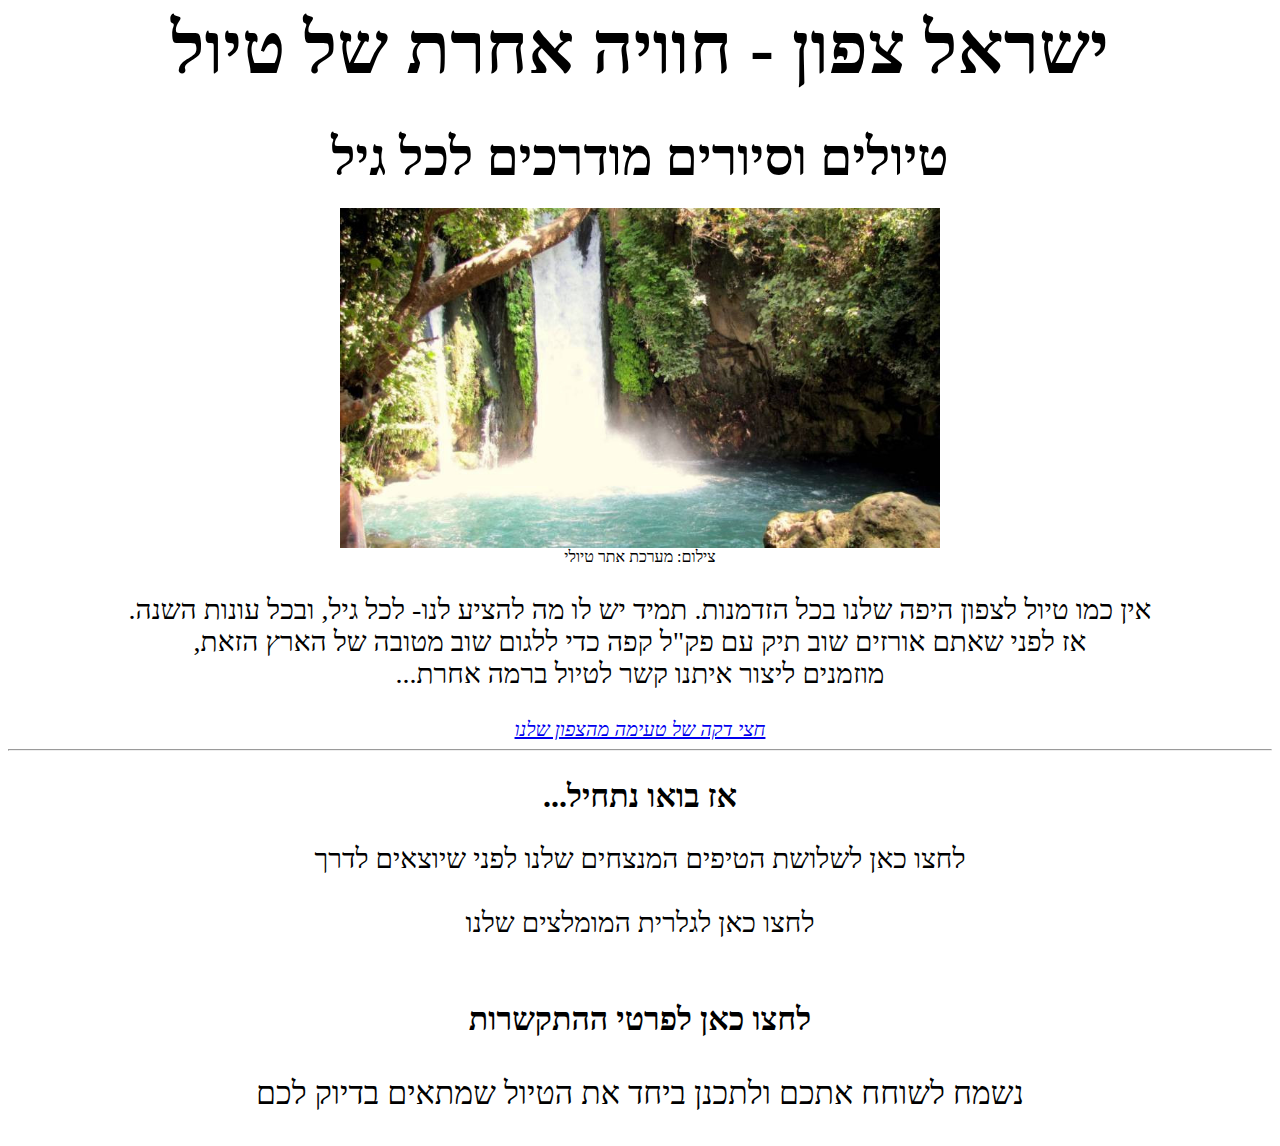
==== index.html @ b6c7c272 "Rename p.index.html to index.html" ====
<html> 
<head> 
<link rel="stylesheet" href="pn.css">
<title> אתרים לטיול בצפון הארץ </title>
</head>
<body class = centered-text ; dir="rtl";> 
<h1> <div style="font-size: 72px"> <font face="Guttman Keren">  ישראל צפון - חוויה אחרת של טיול </div> <br>
<div style="font-size: 52px"> טיולים וסיורים מודרכים לכל גיל </div> 
</h1>
<img src = "צפון.jpg" > <br>
צילום: מערכת אתר טיולי <br>
<p class=red> 
אין כמו טיול לצפון היפה שלנו בכל הזדמנות. תמיד יש לו מה להציע לנו- לכל גיל, ובכל עונות השנה. <br>
אז לפני שאתם אורזים שוב תיק עם פק"ל קפה כדי ללגום שוב מטובה של הארץ הזאת, <br> 
מוזמנים ליצור איתנו קשר לטיול ברמה אחרת...
</p>
<a href= "https://www.youtube.com/watch?v=Z77Istp0XdQ" target=_blank" ; style="font-size: 20px"> <i> חצי דקה של טעימה מהצפון שלנו</i> </a> <br> <hr>


<h2 id= "spacial"> אז בואו נתחיל...</h2>
<p class= red> לחצו כאן לשלושת הטיפים המנצחים שלנו לפני שיוצאים לדרך <br> <br>
לחצו כאן לגלרית המומלצים שלנו <br>
</p>
<br>
<p> 
<div id= "spacial"> <div> <b> לחצו כאן לפרטי ההתקשרות  </b> </div><br>נשמח לשוחח אתכם ולתכנן ביחד את הטיול שמתאים בדיוק לכם </div>
<br>

</p>




</body>

 




</html>
---- pn.css ----
img { width:600 }
 body {
  background-image: url("רקע 2.jpg") ; background-position: right top;
  background-attachment: fixed;
}

.red {font-size: 28px}
#spacial {font-size: 32px}
.centered-text {    
  text-align: center;
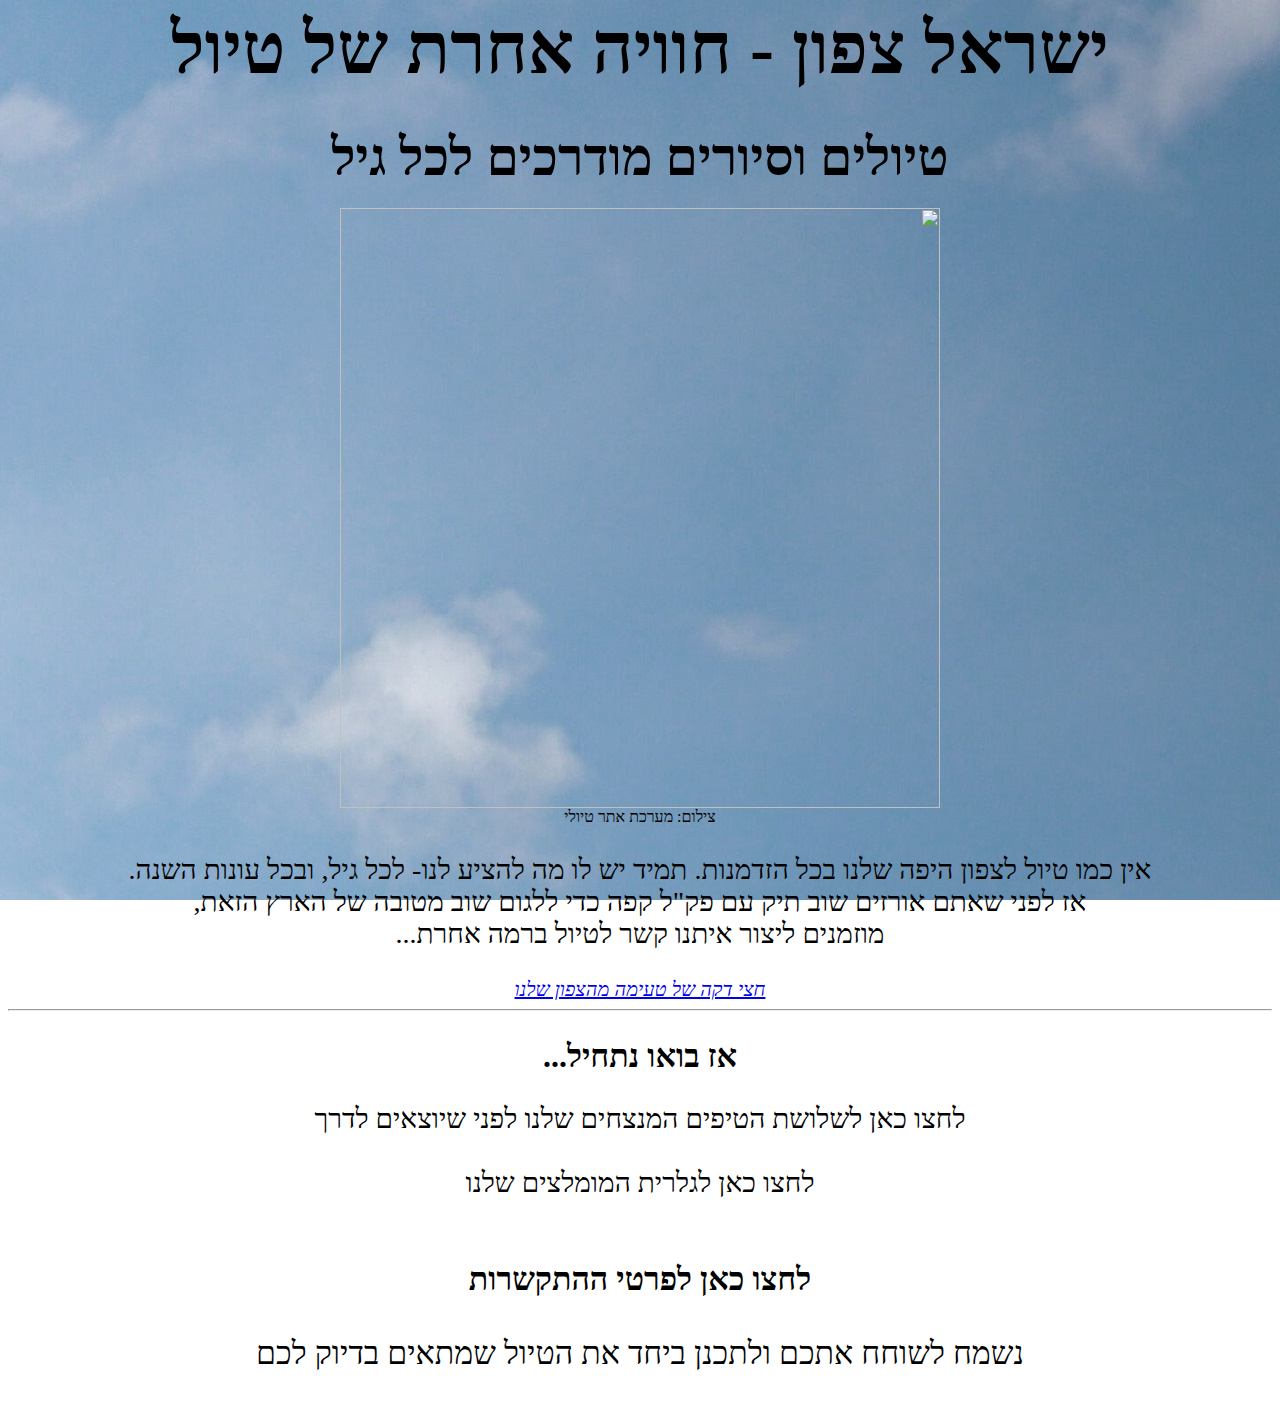
==== commit 33c370df: "Update index.html" ====
--- a/index.html
+++ b/index.html
@@ -7,7 +7,7 @@
 <h1> <div style="font-size: 72px"> <font face="Guttman Keren">  ישראל צפון - חוויה אחרת של טיול </div> <br>
 <div style="font-size: 52px"> טיולים וסיורים מודרכים לכל גיל </div> 
 </h1>
-<img src = "צפון.jpg" > <br>
+<img src = ".jpg" > <br>
 צילום: מערכת אתר טיולי <br>
 <p class=red> 
 אין כמו טיול לצפון היפה שלנו בכל הזדמנות. תמיד יש לו מה להציע לנו- לכל גיל, ובכל עונות השנה. <br>
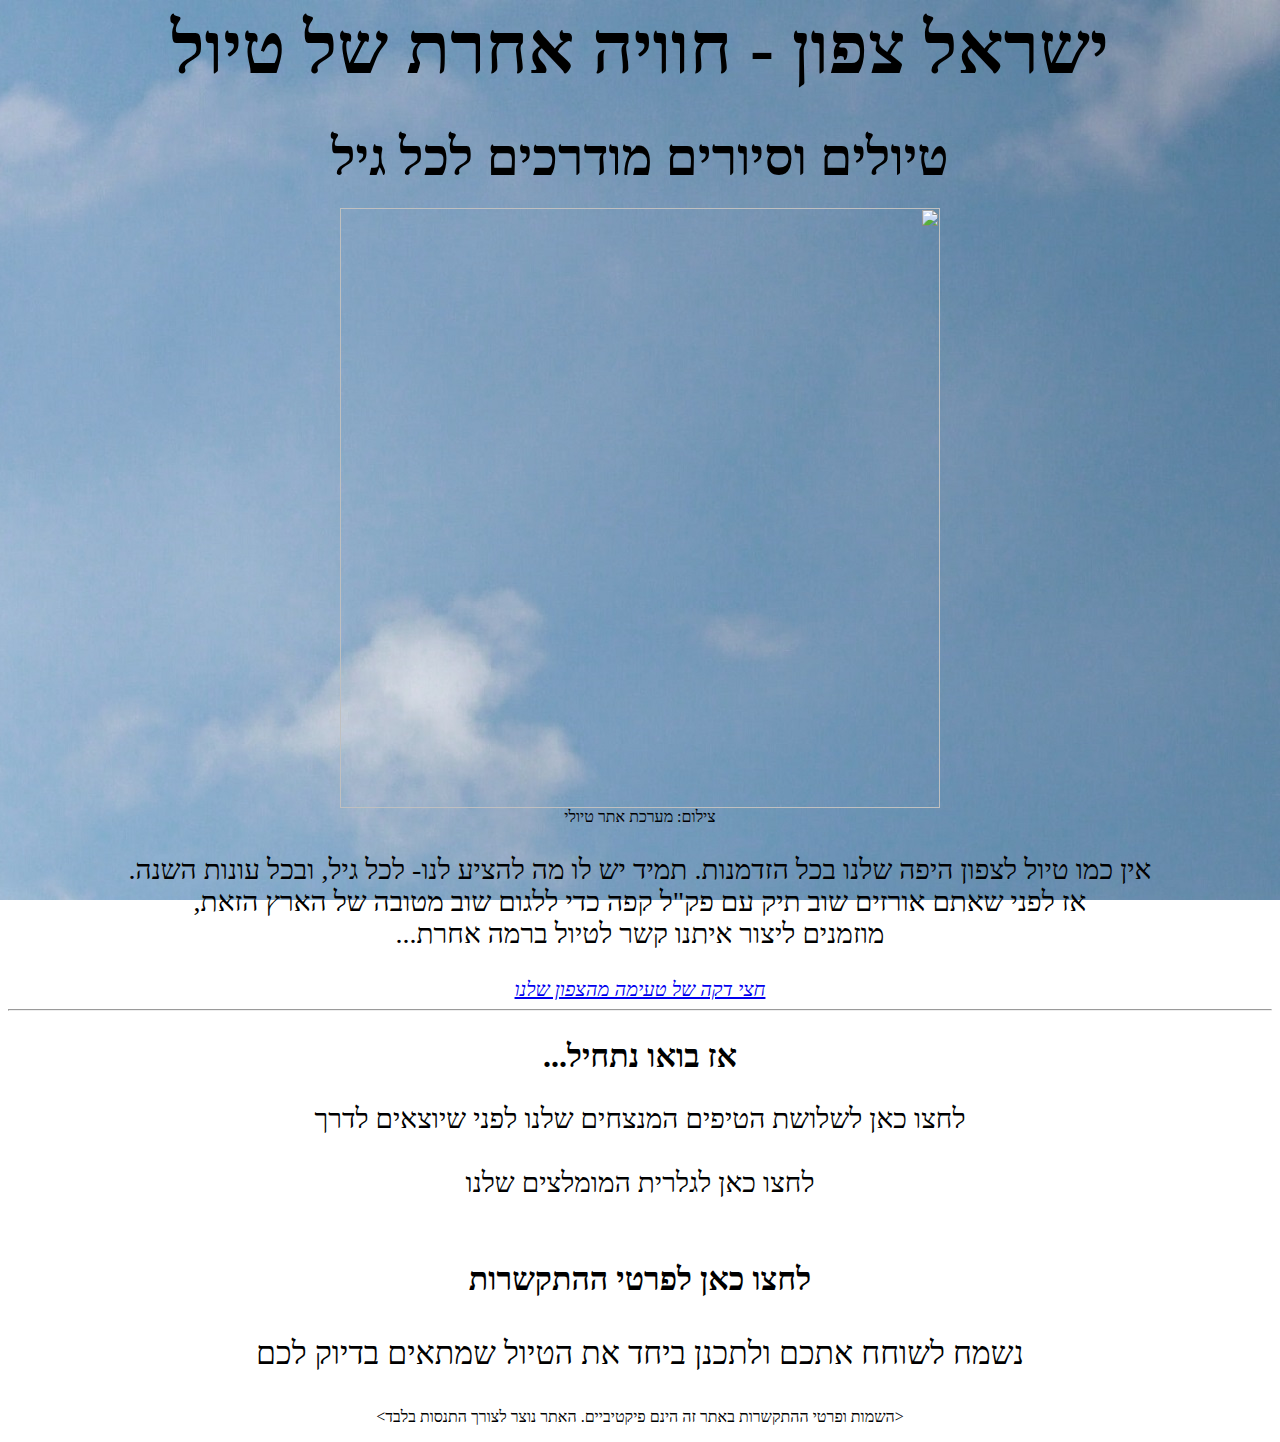
==== commit 93494d18: "Update index.html" ====
--- a/index.html
+++ b/index.html
@@ -4,7 +4,7 @@
 <title> אתרים לטיול בצפון הארץ </title>
 </head>
 <body class = centered-text ; dir="rtl";> 
-<h1> <div style="font-size: 72px"> <font face="Guttman Keren">  ישראל צפון - חוויה אחרת של טיול </div> <br>
+<h1> <div style="font-size: 72px"> <font face="Guttman Keren", "Times New Roman (כותרות עבריות)">  ישראל צפון - חוויה אחרת של טיול </div> <br>
 <div style="font-size: 52px"> טיולים וסיורים מודרכים לכל גיל </div> 
 </h1>
 <img src = ".jpg" > <br>
@@ -24,7 +24,8 @@
 <br>
 <p> 
 <div id= "spacial"> <div> <b> לחצו כאן לפרטי ההתקשרות  </b> </div><br>נשמח לשוחח אתכם ולתכנן ביחד את הטיול שמתאים בדיוק לכם </div>
-<br>
+<br> <br>
+<השמות ופרטי ההתקשרות באתר זה הינם פיקטיביים. האתר נוצר לצורך התנסות בלבד>
 
 </p>
 
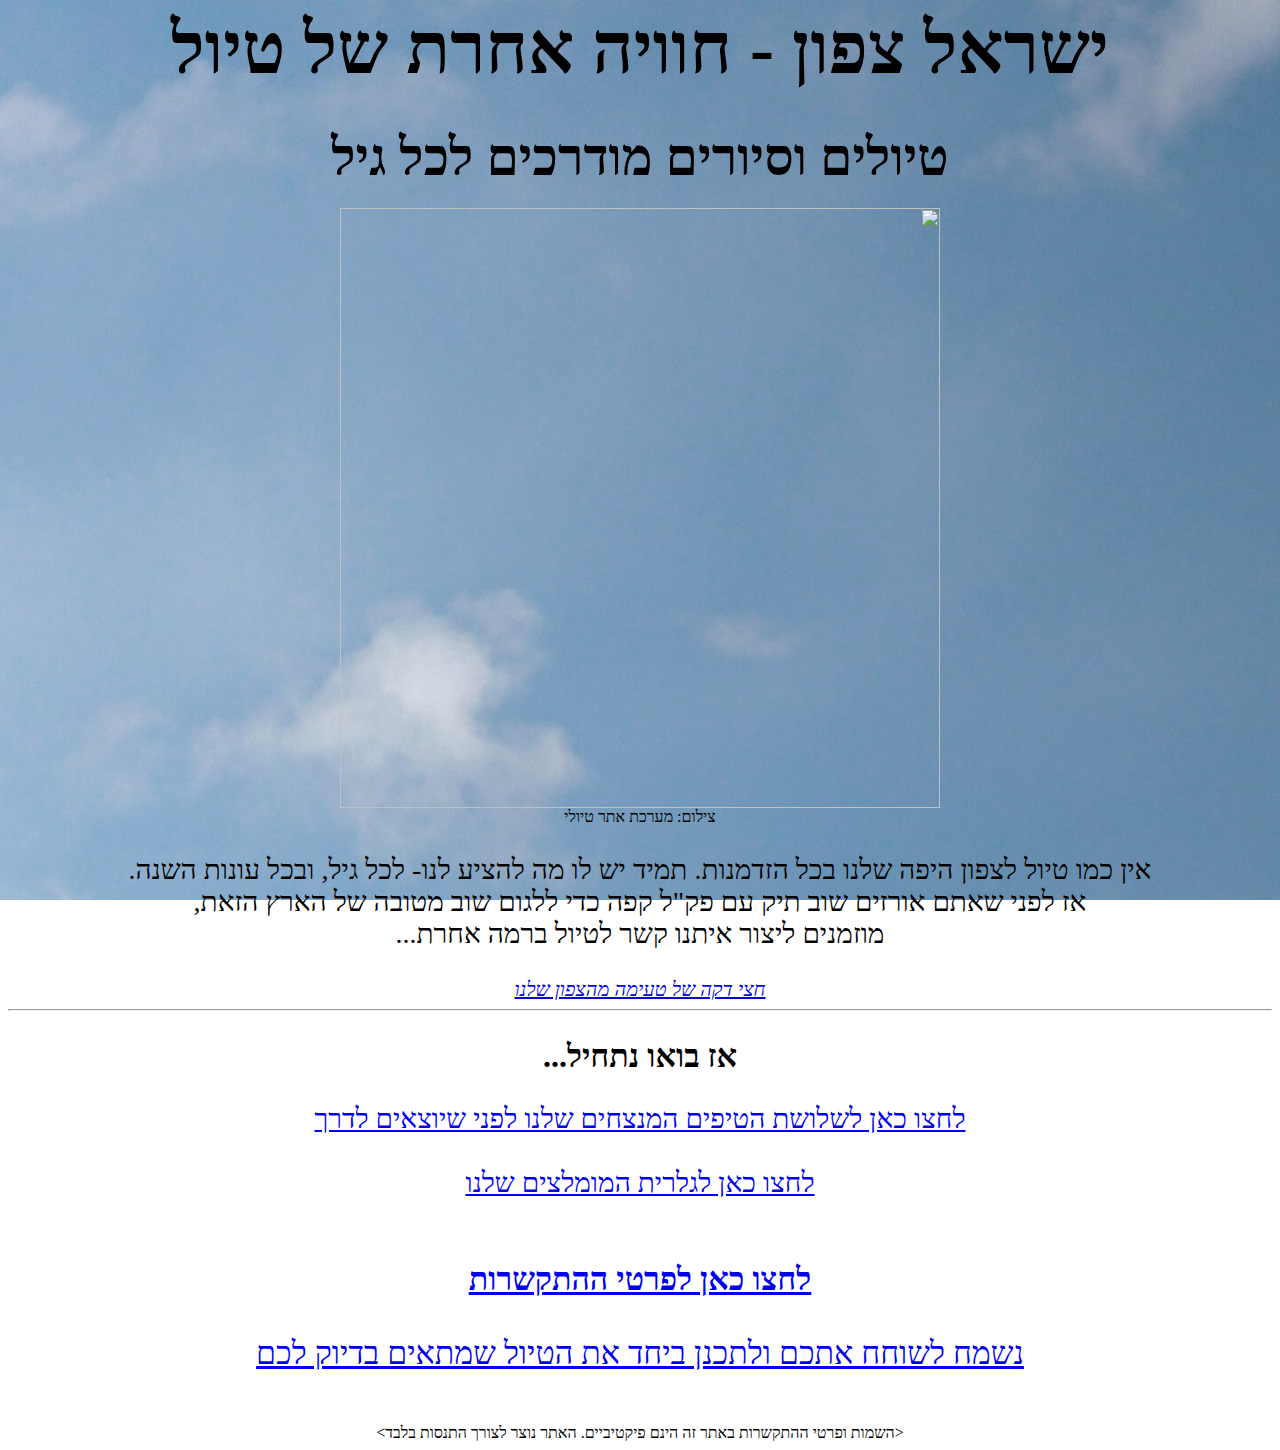
==== commit 495dfe87: "Update index.html" ====
--- a/index.html
+++ b/index.html
@@ -18,16 +18,21 @@
 
 
 <h2 id= "spacial"> אז בואו נתחיל...</h2>
-<p class= red> לחצו כאן לשלושת הטיפים המנצחים שלנו לפני שיוצאים לדרך <br> <br>
-לחצו כאן לגלרית המומלצים שלנו <br>
+ <p class= red>
+ <a href= "https://pnina0545.github.io/3/" target=_blank" ;> לחצו כאן לשלושת הטיפים המנצחים שלנו לפני שיוצאים לדרך </a> <br> <br>
+  <a href= "https://pnina0545.github.io/3/" target=_blank" ;> לחצו כאן לגלרית המומלצים שלנו </a> <br> 
+
 </p>
 <br>
 <p> 
-<div id= "spacial"> <div> <b> לחצו כאן לפרטי ההתקשרות  </b> </div><br>נשמח לשוחח אתכם ולתכנן ביחד את הטיול שמתאים בדיוק לכם </div>
-<br> <br>
+<div id= "spacial">
+<a href= "https://pnina0545.github.io/3/" target=_blank" ;>  <div> <b> לחצו כאן לפרטי ההתקשרות  </b> </div><br>
+נשמח לשוחח אתכם ולתכנן ביחד את הטיול שמתאים בדיוק לכם </div> </a> <br>
+<br>
+ </p>
 <השמות ופרטי ההתקשרות באתר זה הינם פיקטיביים. האתר נוצר לצורך התנסות בלבד>
 
-</p>
+
 
 
 
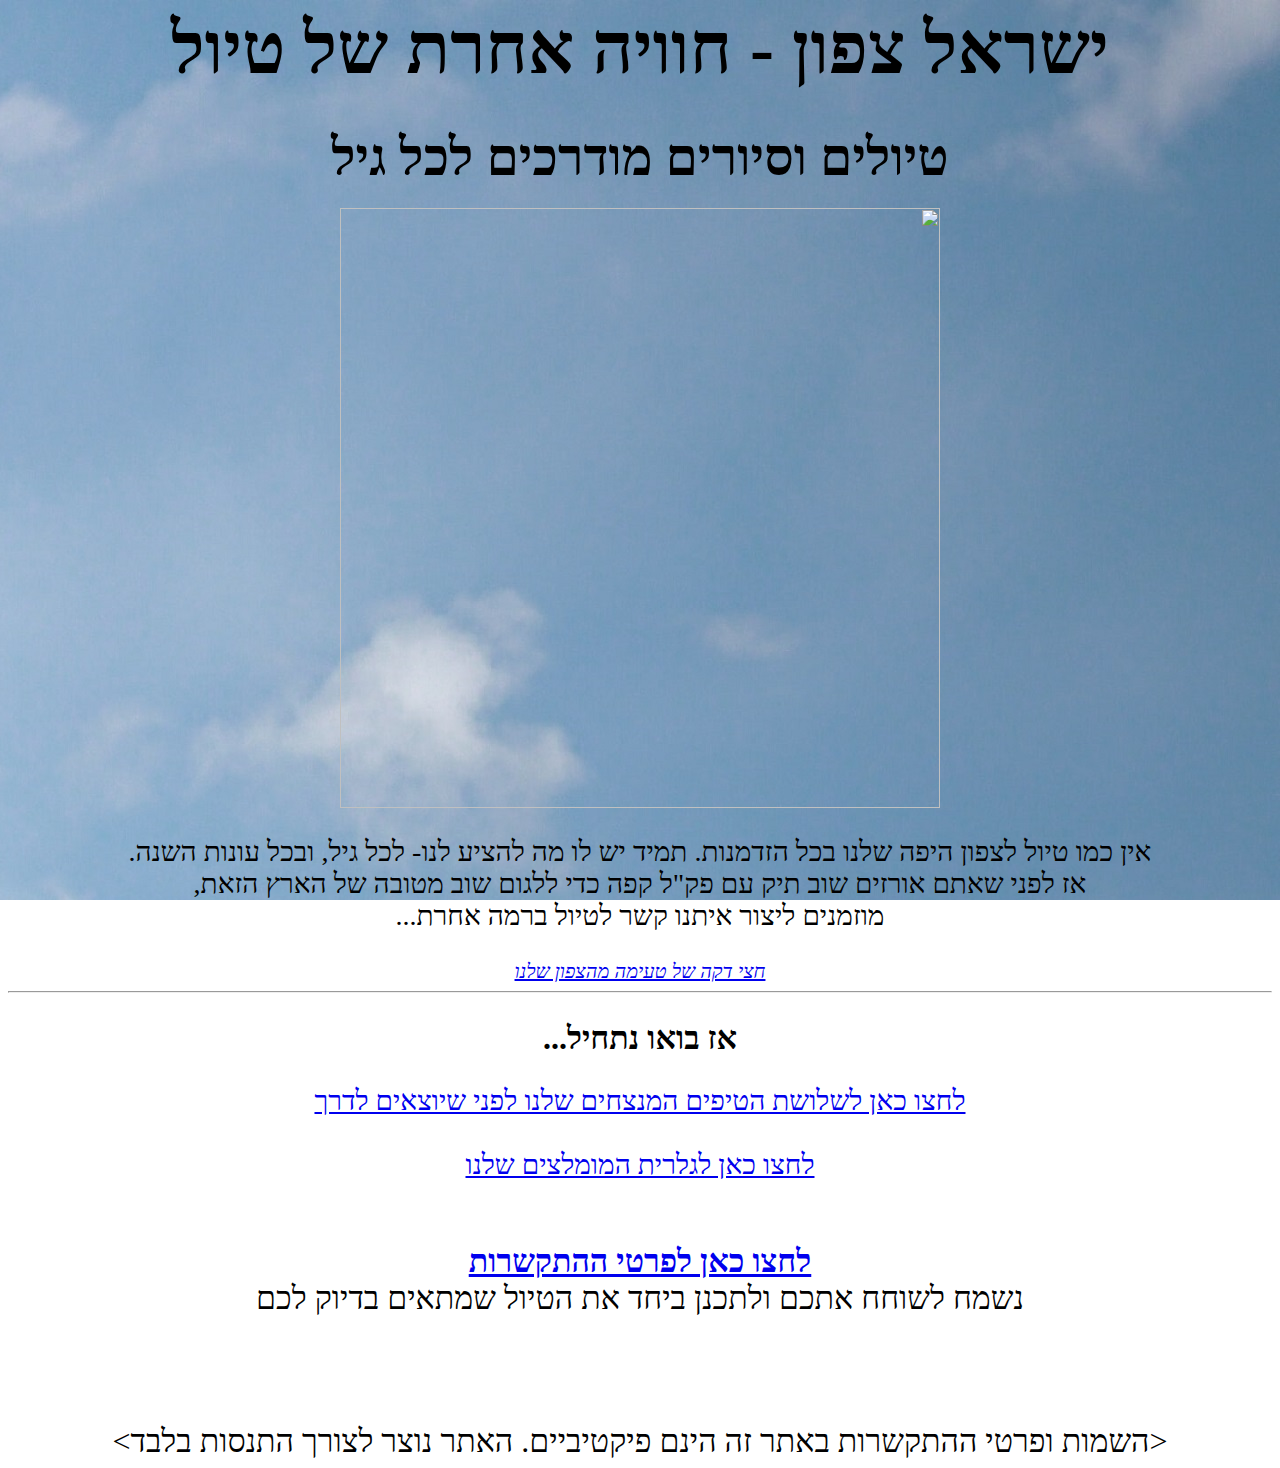
==== commit b30895c4: "Update index.html" ====
--- a/index.html
+++ b/index.html
@@ -7,8 +7,7 @@
 <h1> <div style="font-size: 72px"> <font face="Guttman Keren", "Times New Roman (כותרות עבריות)">  ישראל צפון - חוויה אחרת של טיול </div> <br>
 <div style="font-size: 52px"> טיולים וסיורים מודרכים לכל גיל </div> 
 </h1>
-<img src = ".jpg" > <br>
-צילום: מערכת אתר טיולי <br>
+<img src = "נחל שניר.jpg" > <br>
 <p class=red> 
 אין כמו טיול לצפון היפה שלנו בכל הזדמנות. תמיד יש לו מה להציע לנו- לכל גיל, ובכל עונות השנה. <br>
 אז לפני שאתם אורזים שוב תיק עם פק"ל קפה כדי ללגום שוב מטובה של הארץ הזאת, <br> 
@@ -20,14 +19,14 @@
 <h2 id= "spacial"> אז בואו נתחיל...</h2>
  <p class= red>
  <a href= "https://pnina0545.github.io/3/" target=_blank" ;> לחצו כאן לשלושת הטיפים המנצחים שלנו לפני שיוצאים לדרך </a> <br> <br>
-  <a href= "https://pnina0545.github.io/3/" target=_blank" ;> לחצו כאן לגלרית המומלצים שלנו </a> <br> 
+  <a href= "https://pnina0545.github.io/2/" target=_blank" ;> לחצו כאן לגלרית המומלצים שלנו </a> <br> 
 
 </p>
 <br>
 <p> 
 <div id= "spacial">
-<a href= "https://pnina0545.github.io/3/" target=_blank" ;>  <div> <b> לחצו כאן לפרטי ההתקשרות  </b> </div><br>
-נשמח לשוחח אתכם ולתכנן ביחד את הטיול שמתאים בדיוק לכם </div> </a> <br>
+<div>   <a href= "https://pnina0545.github.io/4/" target=_blank" ;> <b> לחצו כאן לפרטי ההתקשרות  </b> </a> <br>
+נשמח לשוחח אתכם ולתכנן ביחד את הטיול שמתאים בדיוק לכם </div>  <br>
 <br>
  </p>
 <השמות ופרטי ההתקשרות באתר זה הינם פיקטיביים. האתר נוצר לצורך התנסות בלבד>
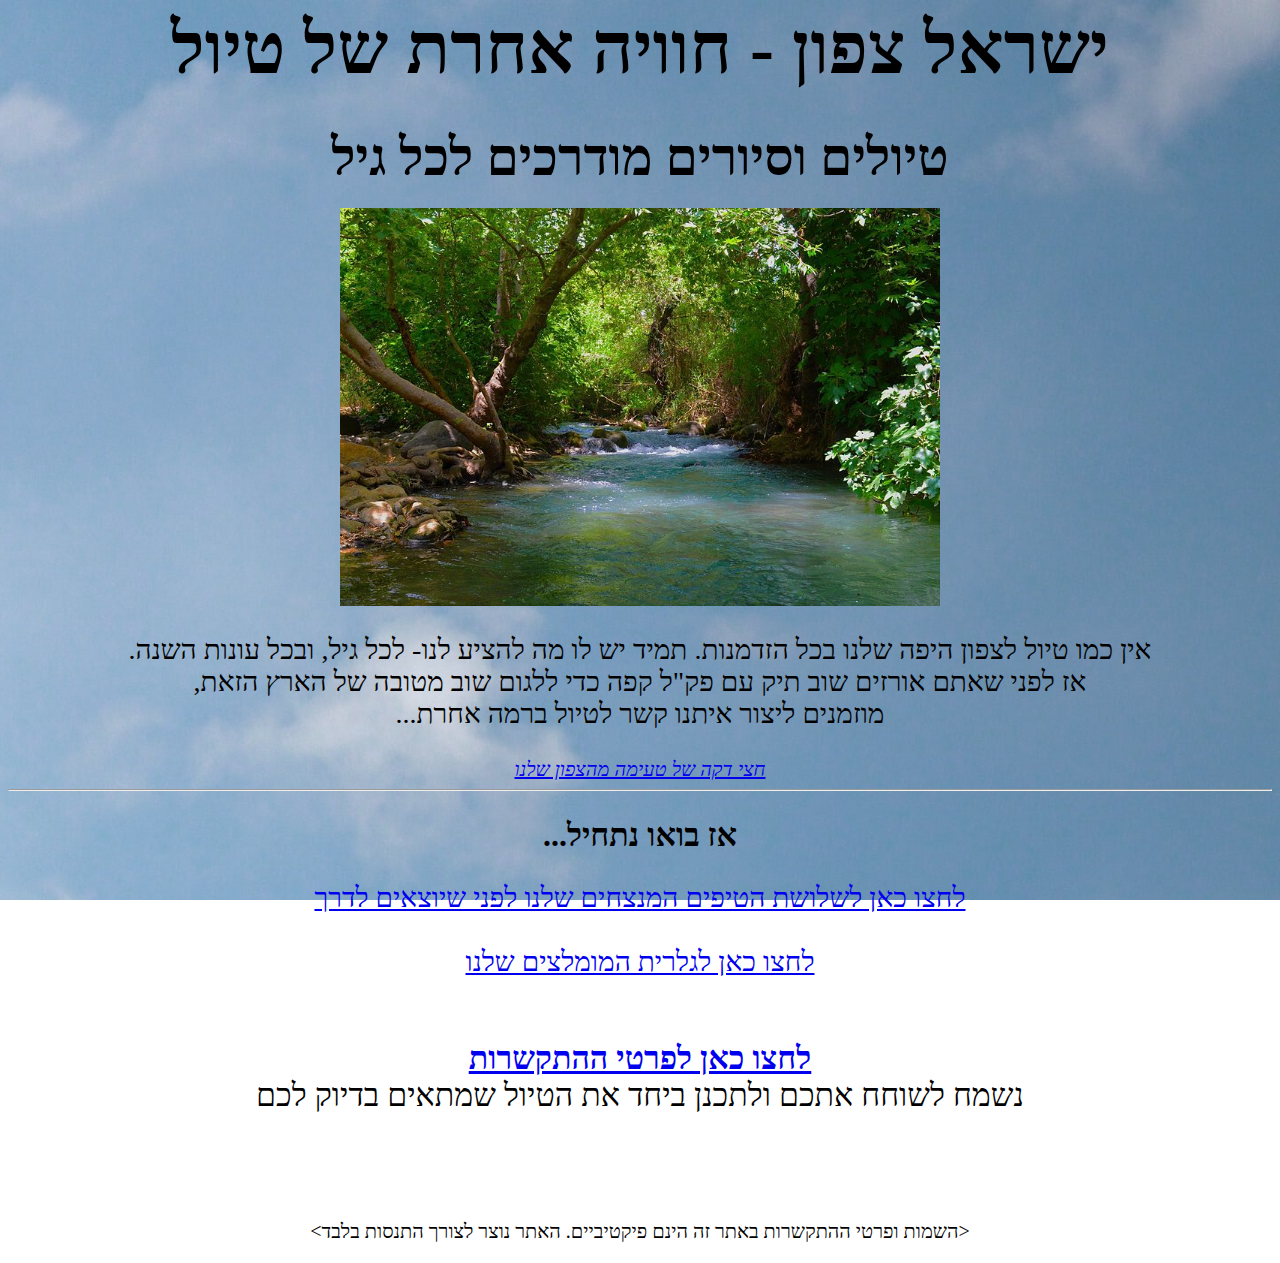
==== commit a1801b3c: "Update index.html" ====
--- a/index.html
+++ b/index.html
@@ -29,7 +29,9 @@
 נשמח לשוחח אתכם ולתכנן ביחד את הטיול שמתאים בדיוק לכם </div>  <br>
 <br>
  </p>
+ <p style="font-size: 20px">
 <השמות ופרטי ההתקשרות באתר זה הינם פיקטיביים. האתר נוצר לצורך התנסות בלבד>
+ </p>
 
 
 
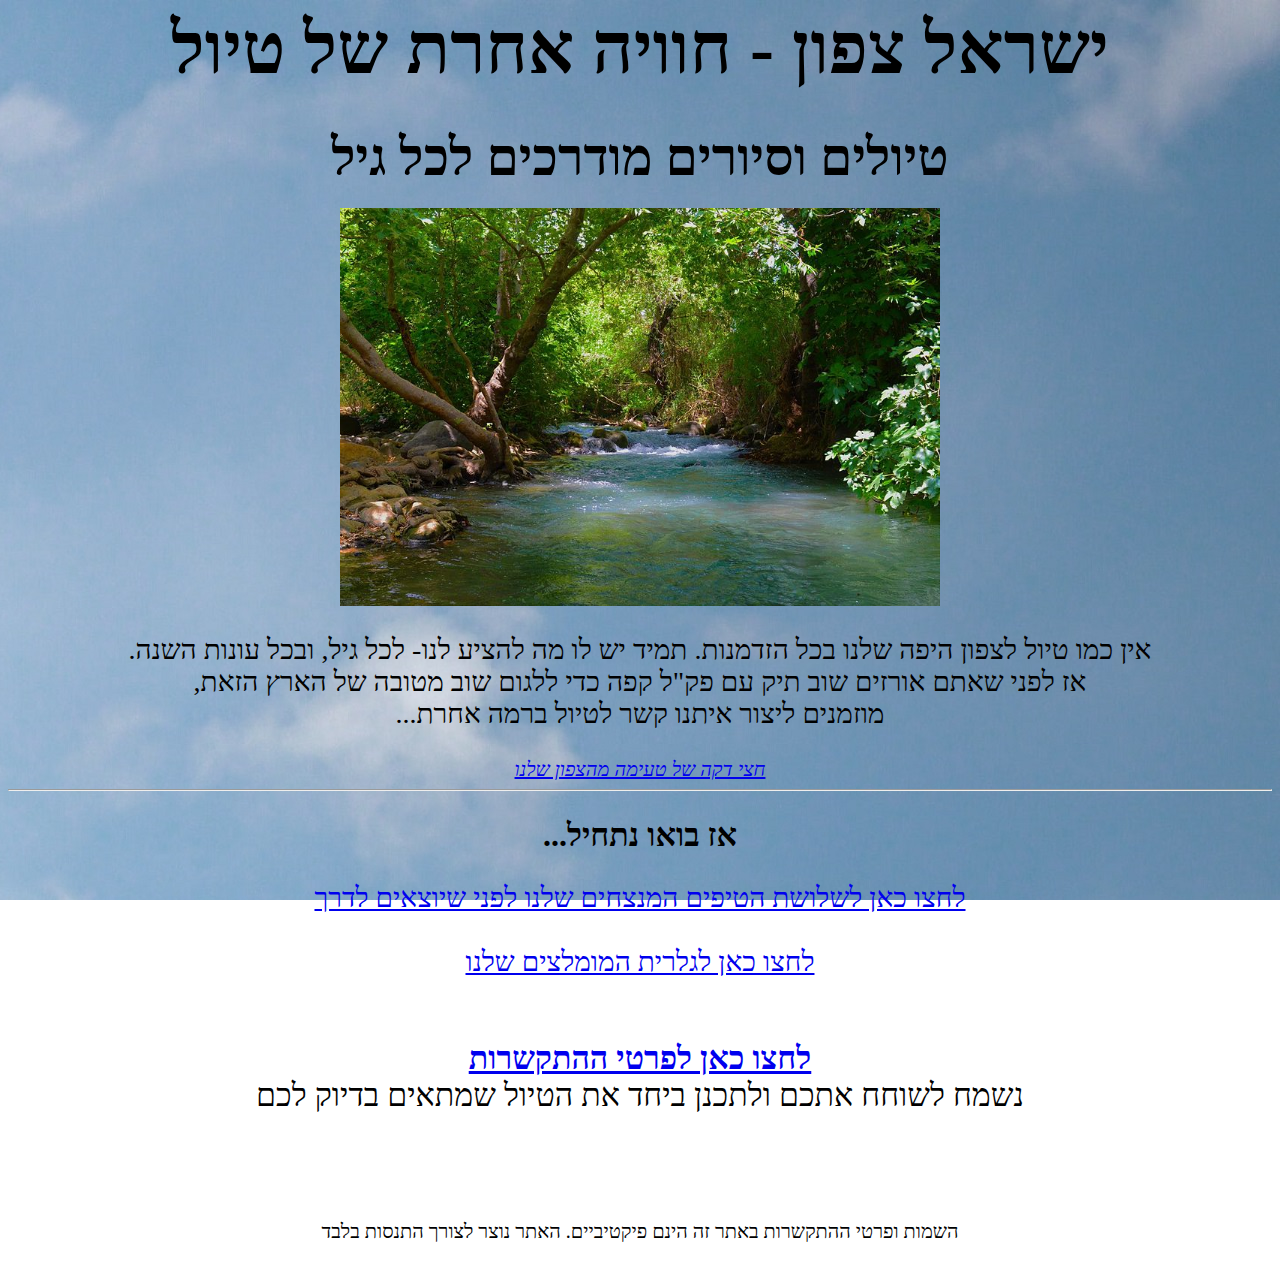
==== commit 6267aa70: "Update index.html" ====
--- a/index.html
+++ b/index.html
@@ -30,7 +30,7 @@
 <br>
  </p>
  <p style="font-size: 20px">
-<השמות ופרטי ההתקשרות באתר זה הינם פיקטיביים. האתר נוצר לצורך התנסות בלבד>
+השמות ופרטי ההתקשרות באתר זה הינם פיקטיביים. האתר נוצר לצורך התנסות בלבד
  </p>
 
 
